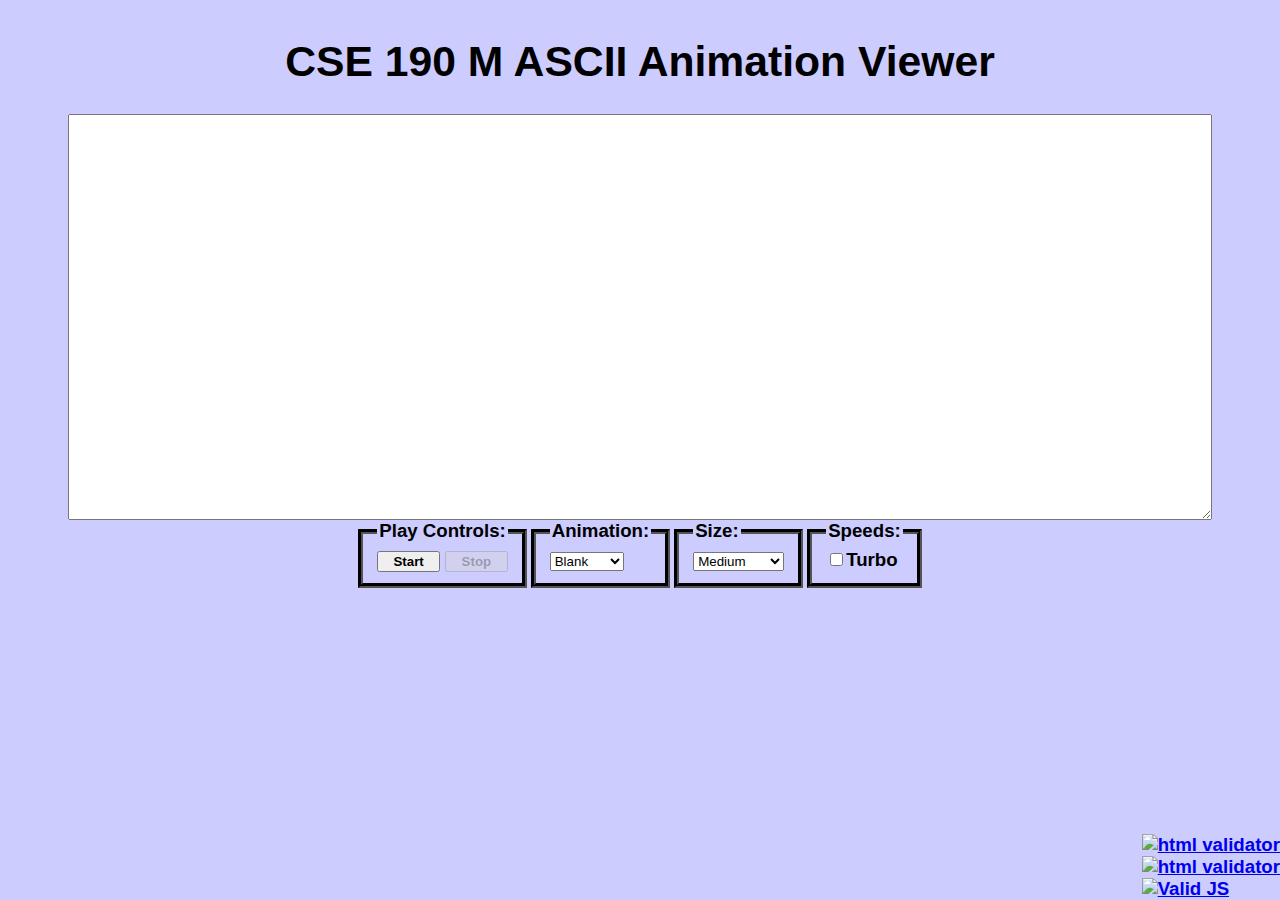
==== ASCIIAnim/ascii.html @ d37f7408 "JS Anim" ====
<!DOCTYPE html>
<html lang="en">
<head>
    <meta charset="UTF-8">
    <title>ASCIImation</title>
    <link href="css/ascii.css" rel="stylesheet" type="text/css"/>
    <script src="js/ascii.js" type="text/javascript"></script>
    <script src="js/animations.js" type="text/javascript"></script>
</head>
<body>
<div class="header">
    <h1>CSE 190 M ASCII Animation Viewer</h1>
</div>
<textarea cols="80" id="textArea" rows="20"></textarea>
<div class="controlPane">
    <fieldset>
        <legend>Play Controls:</legend>
        <button class="btnGp" id="btnPCSt">Start</button>
        <button class="btnGp" id="btnPCSp" disabled>Stop</button>
    </fieldset>
    <fieldset>
        <legend>Animation:</legend>
        <select id="selAnim">
            <option>Blank</option>
            <option>Exercise</option>
            <option>Juggler</option>
            <option>Bike</option>
            <option>Dive</option>
            <option>Custom</option>
        </select>
    </fieldset>
    <fieldset>
        <legend>Size:</legend>
        <select id="selSize">
            <option>Tiny</option>
            <option>Small</option>
            <option selected>Medium</option>
            <option>Large</option>
            <option>Extra Large</option>
            <option>XXL</option>
        </select>
    </fieldset>
    <fieldset>
        <legend>Speeds:</legend>
        <label> <input id="chBox" type="checkbox">Turbo</label>
    </fieldset>
</div>
<div class="validators">
    <a href="https://validator.w3.org/check/referer">
        <img src="http://mumstudents.org/cs472/2014-09/images/w3c-html.png" alt="html validator">
    </a>
    <a href="https://jigsaw.w3.org/css-validator/check/referer">
        <img src="http://mumstudents.org/cs472/2014-09/images/w3c-css.png" alt="html validator">
    </a>
    <a href="https://webster.cs.washington.edu/jslint/referer">
        <img src="https://webster.cs.washington.edu/w3c-js.png" alt="Valid JS" />
    </a>
</div>
</body>
</html>
---- ASCIIAnim/css/ascii.css ----
body{
    background-color: #CCCCFF;
    font: bold 14pt sans-serif;
    display: flex;
    flex-direction: column;
    align-items: center;
    justify-content: center;
}
.header{
    font: bold 16pt sans-serif;
    margin: 0;
    horiz-align: center;
}
#textArea{
    width: 90%;
    height: 400px;
    font: bold 12pt monospace;
}
.controlPane{
    display: flex;
    flex-flow: row;
}
.controlPane fieldset{
    border-width: 5px;
    border-color: black;
}
button{
    width: 48%;
    font-weight: bold;
}
.validators{
    position: absolute;
    right: 0;
    bottom: 0;
    display: flex;
    flex-flow: column;
}
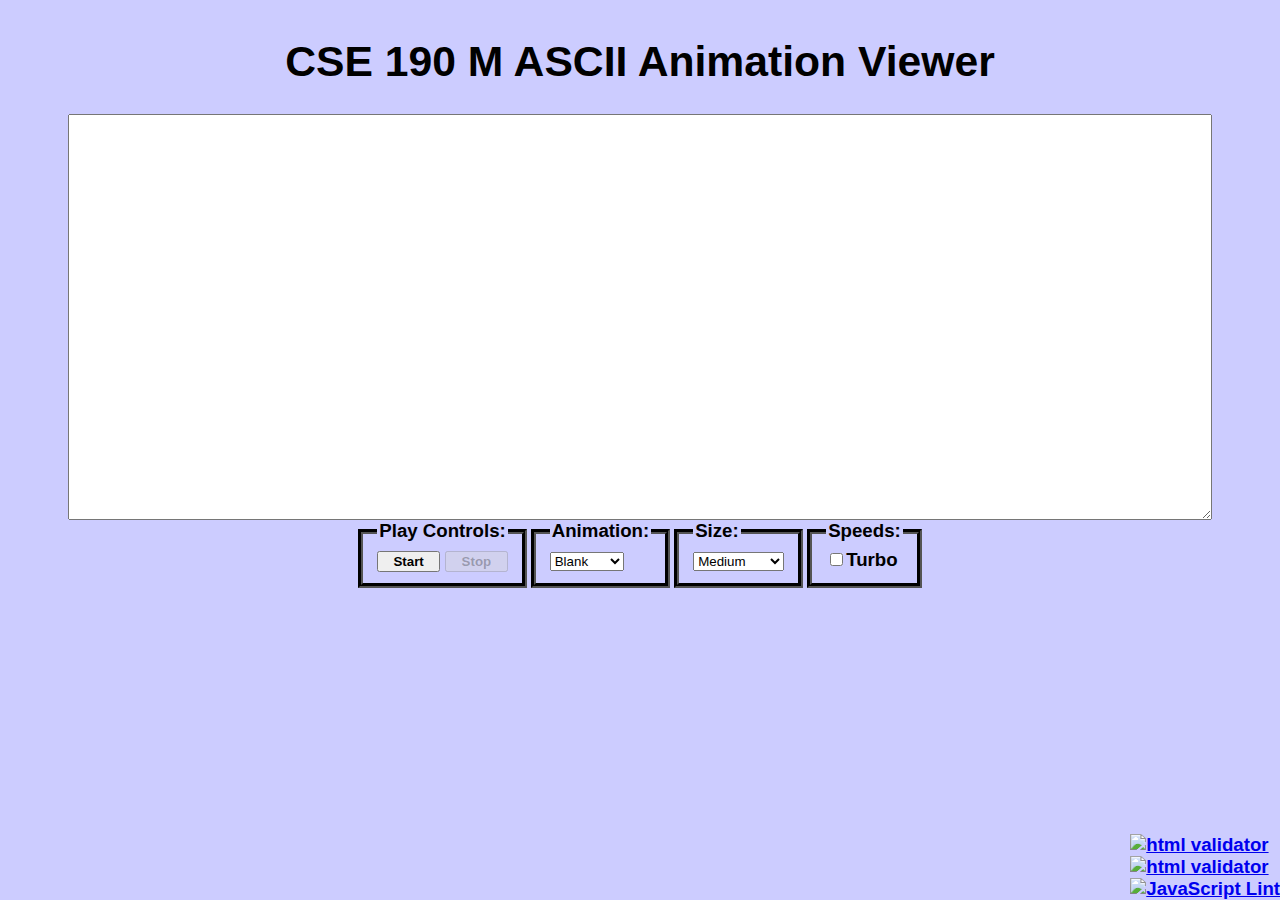
==== commit 78f6c4bc: "JS Anim" ====
--- a/ASCIIAnim/ascii.html
+++ b/ASCIIAnim/ascii.html
@@ -4,8 +4,8 @@
     <meta charset="UTF-8">
     <title>ASCIImation</title>
     <link href="css/ascii.css" rel="stylesheet" type="text/css"/>
-    <script src="js/ascii.js" type="text/javascript"></script>
-    <script src="js/animations.js" type="text/javascript"></script>
+    <script src="js/ascii.js"></script>
+    <script src="js/animations.js"></script>
 </head>
 <body>
 <div class="header">
@@ -52,8 +52,8 @@
     <a href="https://jigsaw.w3.org/css-validator/check/referer">
         <img src="http://mumstudents.org/cs472/2014-09/images/w3c-css.png" alt="html validator">
     </a>
-    <a href="https://webster.cs.washington.edu/jslint/referer">
-        <img src="https://webster.cs.washington.edu/w3c-js.png" alt="Valid JS" />
+    <a href="https://webster.cs.washington.edu/jslint?referer">
+        <img src="http://mumstudents.org/jshint/jshint-small.png" alt="JavaScript Lint" />
     </a>
 </div>
 </body>
--- a/ASCIIAnim/css/ascii.css
+++ b/ASCIIAnim/css/ascii.css
@@ -9,7 +9,6 @@
 .header{
     font: bold 16pt sans-serif;
     margin: 0;
-    horiz-align: center;
 }
 #textArea{
     width: 90%;
